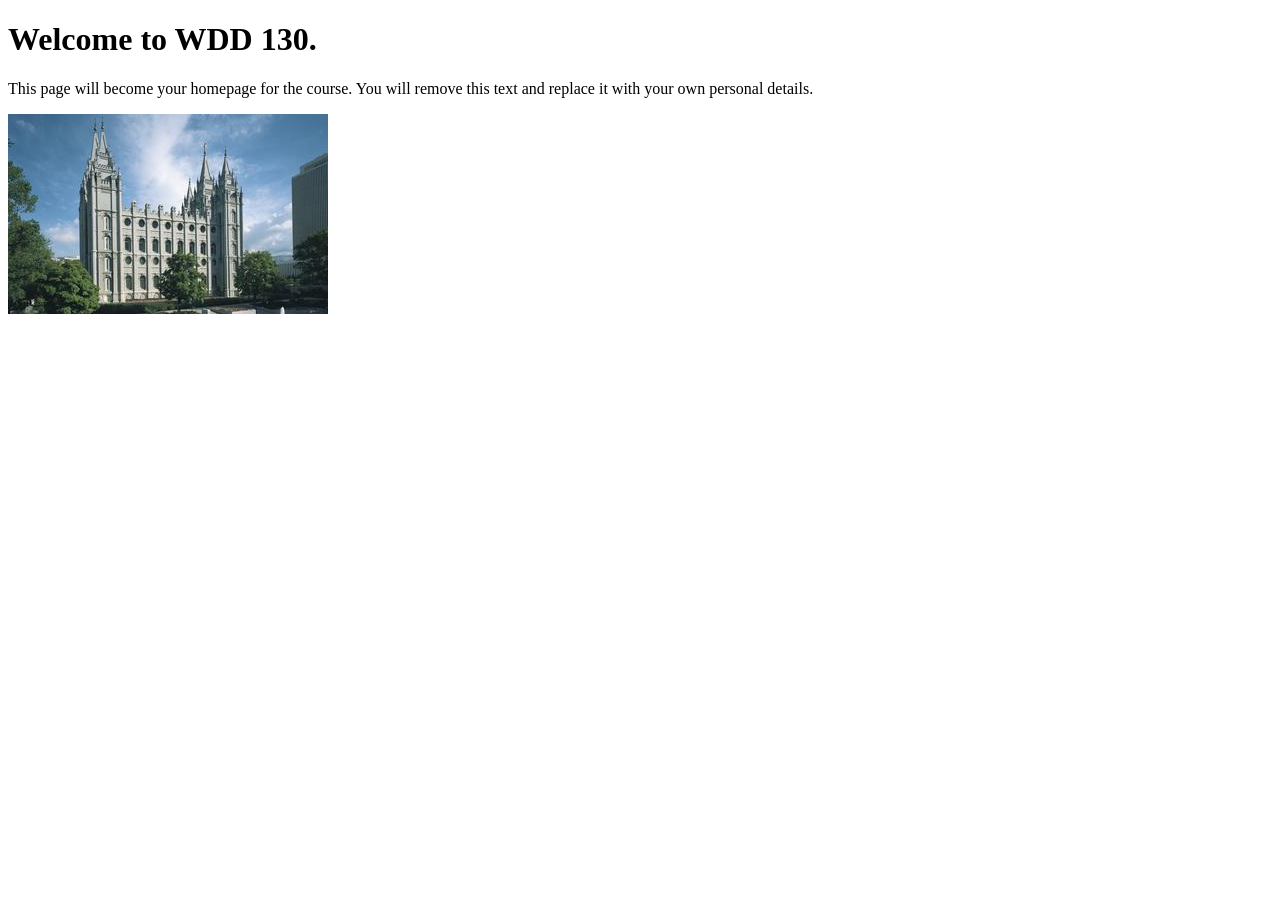
==== index.html @ f522e7a7 "Initial commit" ====
<!DOCTYPE html>
<html lang="en">
<head>
    <meta charset="UTF-8">
    <meta name="viewport" content="width=device-width, initial-scale=1.0">
    <title>WDD 130 | Personal Homepage</title>
</head>
<body>
    <h1>Welcome to WDD 130.</h1>
    <p>This page will become your homepage for the course. You will remove this text and replace it with your own personal details.</p>

    <img src="images/salt-lake-temple.jpg" alt="The Salt Lake Temple.">
</body>
</html>
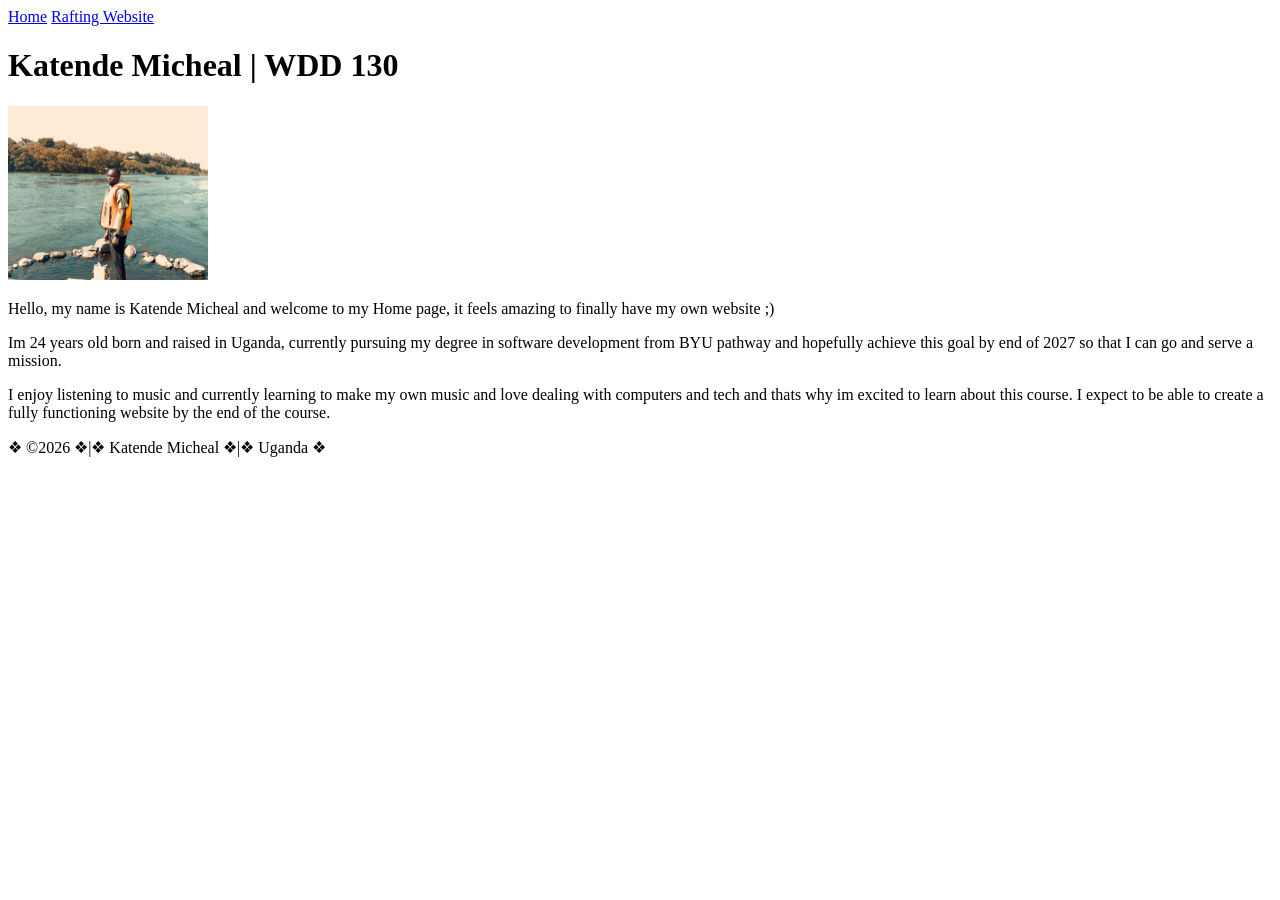
==== commit 717d2072: "create my homepage" ====
--- a/index.html
+++ b/index.html
@@ -1,14 +1,38 @@
 <!DOCTYPE html>
 <html lang="en">
+
 <head>
     <meta charset="UTF-8">
     <meta name="viewport" content="width=device-width, initial-scale=1.0">
-    <title>WDD 130 | Personal Homepage</title>
+    <title>Katende Micheal | WDD 130</title>
 </head>
+
 <body>
-    <h1>Welcome to WDD 130.</h1>
-    <p>This page will become your homepage for the course. You will remove this text and replace it with your own personal details.</p>
+    <header>
+        <nav>
+            <a href="#">Home</a>
+            <a href="wwr/">Rafting Website</a>
+        </nav>
+    </header>
+    <main>
+        <h1> Katende Micheal | WDD 130 </h1>
+        <img src="images/profile.jpg" alt="micheal-katende" width="200">
+        <p> Hello, my name is Katende Micheal and welcome to my Home page, it feels amazing to
+            finally have my own website ;) </p>
+        <p> Im 24 years old born and raised in Uganda, currently pursuing my degree in software
+            development from BYU pathway and hopefully achieve this goal by end of 2027 so that I
+            can go and serve a mission. </p>
+        <p> I enjoy listening to music and currently learning to make my own music and love dealing
+            with computers and tech and thats why im excited to learn about this course. I expect to
+            be able to create a fully functioning website by the end of the course.
+        </p>
+    </main>
 
-    <img src="images/salt-lake-temple.jpg" alt="The Salt Lake Temple.">
+    <footer>
+        <p>&#10070; &copy;2026 &#10070;|&#10070; Katende Micheal &#10070;|&#10070; Uganda &#10070;
+        </p>
+
+    </footer>
 </body>
+
 </html>
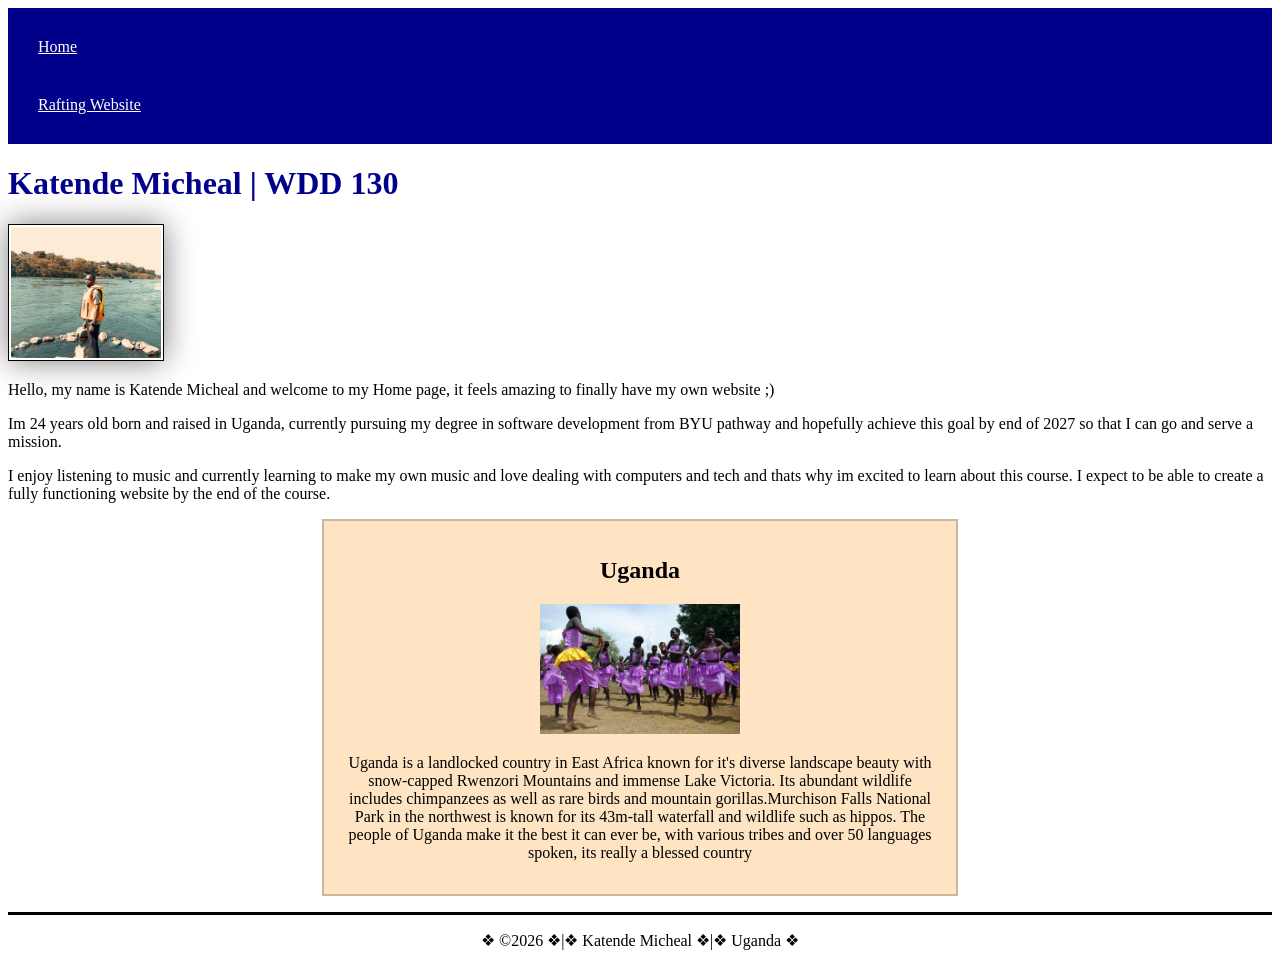
==== commit d923cc19: "Home Page Enhancement" ====
--- a/index.html
+++ b/index.html
@@ -5,6 +5,10 @@
     <meta charset="UTF-8">
     <meta name="viewport" content="width=device-width, initial-scale=1.0">
     <title>Katende Micheal | WDD 130</title>
+    <meta name="description"
+      content="Homepage for Katende micheal doing web development course for his practice in HTML and css">
+    <meta name="author" content="Katende Micheal">
+    <link rel="stylesheet" href="styles/styles.css">
 </head>
 
 <body>
@@ -27,11 +31,23 @@
             be able to create a fully functioning website by the end of the course.
         </p>
     </main>
+    <aside>
+        <h2> Uganda </h2>
+        <img src="images/profile/Cultural-celebrations.jpg" alt="girls-dancing-in-northern-uganda">
+        <p> Uganda is a landlocked country in East Africa known for it's diverse landscape beauty
+            with snow-capped
+            Rwenzori Mountains and immense Lake Victoria. Its abundant wildlife includes chimpanzees
+            as well as
+            rare birds and mountain gorillas.Murchison Falls National Park in the northwest is known
+            for its 43m-tall waterfall and wildlife such
+            as hippos. The people of Uganda make it the best it can ever be, with various tribes and
+            over 50 languages spoken, its really a blessed country</p>
+    </aside>
 
     <footer>
-        <p>&#10070; &copy;2026 &#10070;|&#10070; Katende Micheal &#10070;|&#10070; Uganda &#10070;
+        <p>&#10070; &copy;2026 &#10070;|&#10070; Katende Micheal &#10070;|&#10070; Uganda
+            &#10070;
         </p>
-
     </footer>
 </body>
 
--- a/styles/styles.css
+++ b/styles/styles.css
@@ -0,0 +1,47 @@
+nav {
+    background-color: darkblue;
+    padding: 10px;
+}
+
+nav a {
+    color: white;
+    display: block;
+    padding: 20px;
+}
+
+h1 {
+    color: darkblue;
+}
+
+main img {
+    width: 150px;
+    height: auto;
+    border: 1px solid black;
+    padding: 2px;
+    box-shadow: 0 0 30px gray;
+}
+
+p {
+    padding: 0;
+}
+
+aside {
+    width: 600px;
+    margin: 0 auto;
+    border: 2px solid rgb(0 0 0 / 0.2);
+    padding: 1rem;
+    background-color: bisque;
+    color: black;
+    text-align: center;
+}
+
+aside img {
+    width: 200px;
+    height: auto;
+}
+
+footer {
+    margin-top: 16px;
+    border-top: 3px solid black;
+    text-align: center;
+}
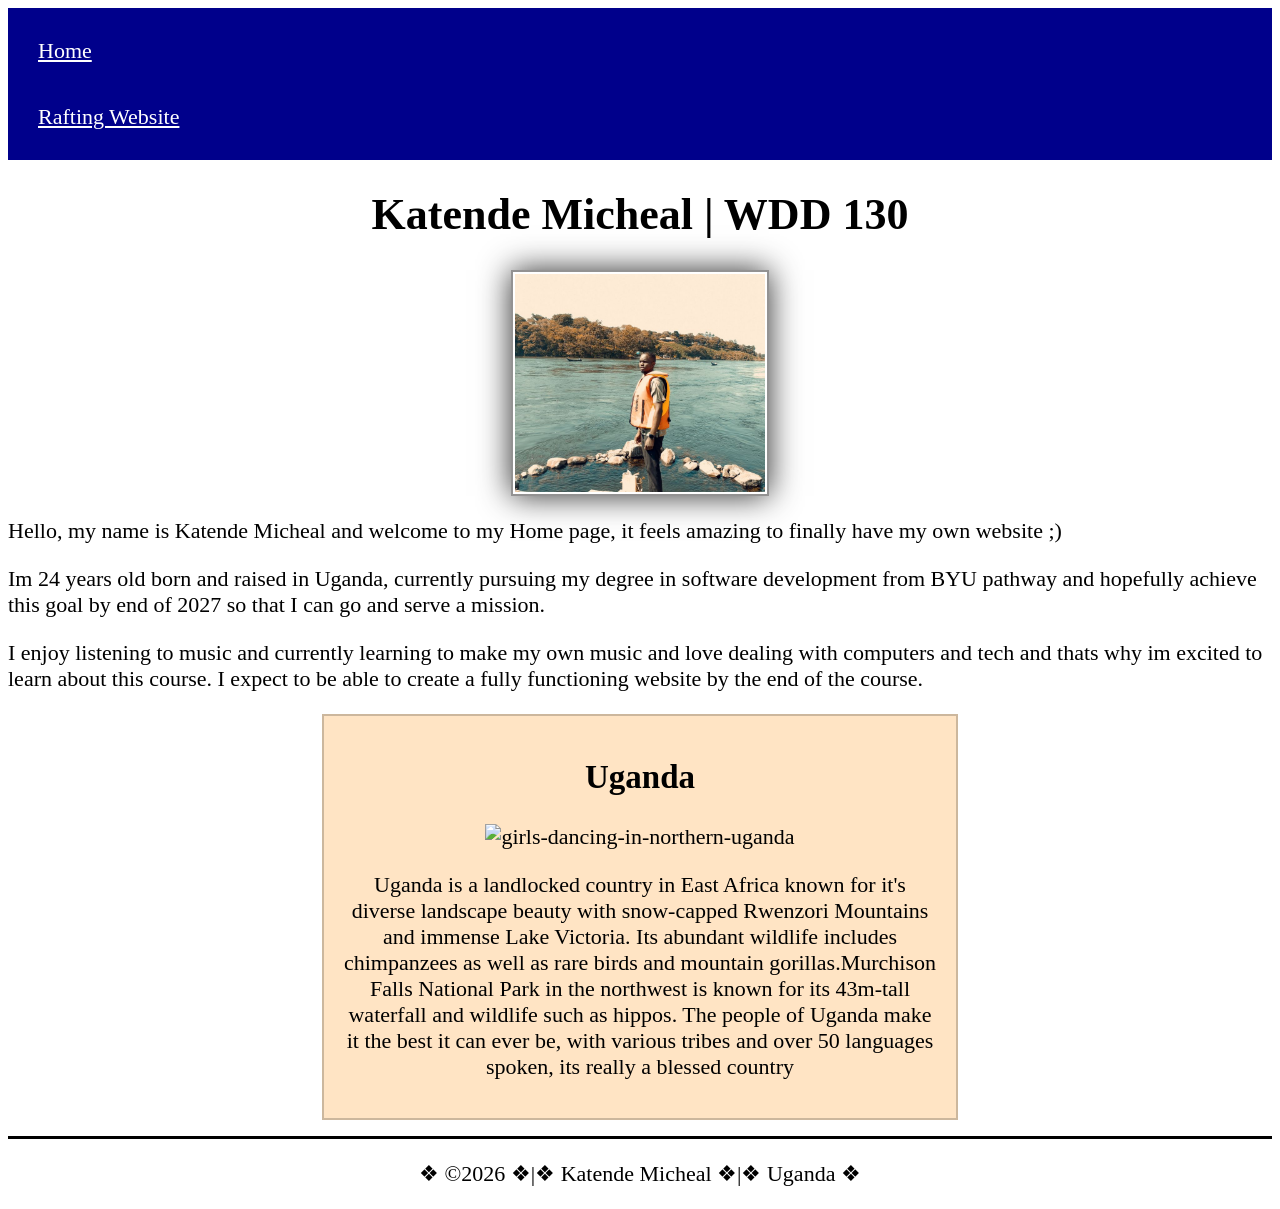
==== commit 6bda0751: "Enhancement have been enhanced more" ====
--- a/index.html
+++ b/index.html
@@ -6,7 +6,7 @@
     <meta name="viewport" content="width=device-width, initial-scale=1.0">
     <title>Katende Micheal | WDD 130</title>
     <meta name="description"
-      content="Homepage for Katende micheal doing web development course for his practice in HTML and css">
+      content="Homepage for Katende micheal's website doing web development course at BYU Pathway. For his practice in HTML and CSS, he has enhanced his Homepage to look better and attractive ">
     <meta name="author" content="Katende Micheal">
     <link rel="stylesheet" href="styles/styles.css">
 </head>
@@ -33,7 +33,7 @@
     </main>
     <aside>
         <h2> Uganda </h2>
-        <img src="images/profile/Cultural-celebrations.jpg" alt="girls-dancing-in-northern-uganda">
+        <img src="images/profile/cultural-celebrations.jpg" alt="girls-dancing-in-northern-uganda">
         <p> Uganda is a landlocked country in East Africa known for it's diverse landscape beauty
             with snow-capped
             Rwenzori Mountains and immense Lake Victoria. Its abundant wildlife includes chimpanzees
--- a/styles/styles.css
+++ b/styles/styles.css
@@ -9,16 +9,28 @@
     padding: 20px;
 }
 
+body {
+    font-size: 22px;
+    font-family: 'Times New Roman', Times, serif;
+}
+
 h1 {
-    color: darkblue;
+    text-align: center;
+    color: rgb(0, 0, 0);
+}
+
+main {
+    max-width: auto;
 }
 
 main img {
-    width: 150px;
+    width: 250px;
     height: auto;
-    border: 1px solid black;
+    border: 2px solid rgb(147, 146, 146);
     padding: 2px;
-    box-shadow: 0 0 30px gray;
+    box-shadow: 0 0 30px rgb(49, 49, 49);
+    display: block;
+    margin: 0 auto;
 }
 
 p {
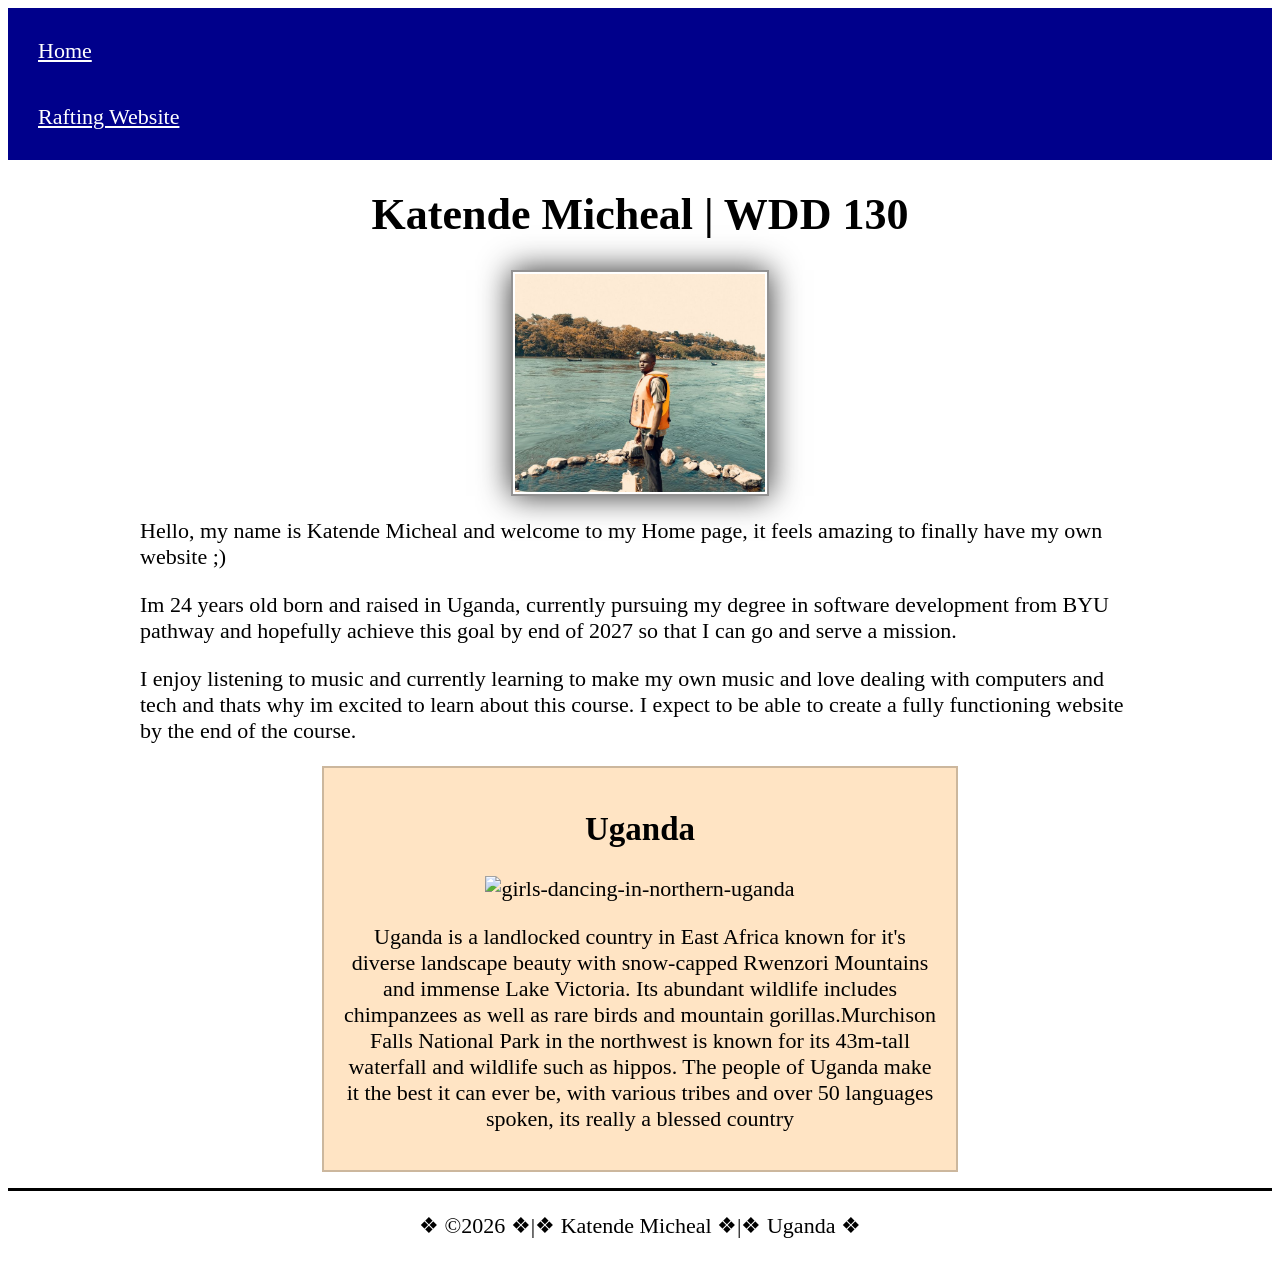
==== commit db869f7b: "made improvements" ====
--- a/index.html
+++ b/index.html
@@ -6,8 +6,8 @@
     <meta name="viewport" content="width=device-width, initial-scale=1.0">
     <title>Katende Micheal | WDD 130</title>
     <meta name="description"
-      content="Homepage for Katende micheal's website doing web development course at BYU Pathway. For his practice in HTML and CSS, he has enhanced his Homepage to look better and attractive ">
-    <meta name="author" content="Katende Micheal">
+      content="Homepage for Katende micheal's website doing web development course. For his practice in HTML and CSS, he has enhanced his Homepage to look better and attractive ">
+    <meta name="Katende Micheal" content="Author is Katende Micheal">
     <link rel="stylesheet" href="styles/styles.css">
 </head>
 
--- a/styles/styles.css
+++ b/styles/styles.css
@@ -20,7 +20,9 @@
 }
 
 main {
-    max-width: auto;
+    max-width: 1000px;
+    width: 100%;
+    margin: 0 auto;
 }
 
 main img {
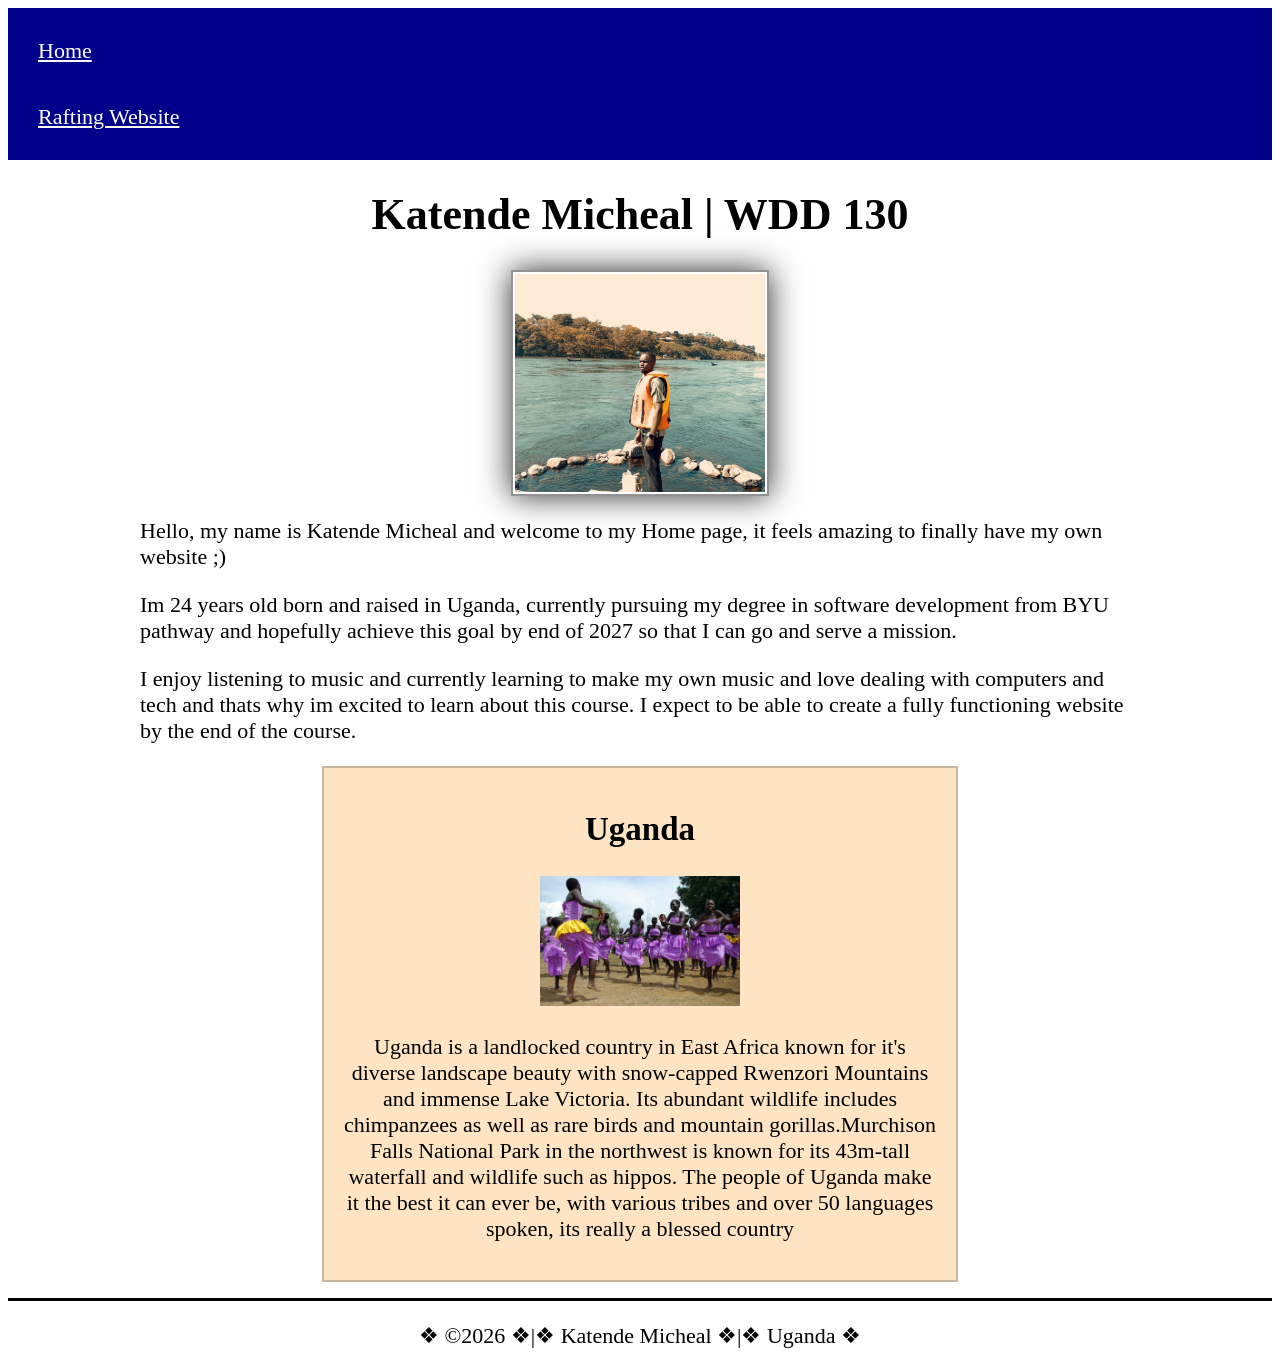
==== commit 589e283b: "done for today" ====
--- a/index.html
+++ b/index.html
@@ -6,8 +6,8 @@
     <meta name="viewport" content="width=device-width, initial-scale=1.0">
     <title>Katende Micheal | WDD 130</title>
     <meta name="description"
-      content="Homepage for Katende micheal's website doing web development course. For his practice in HTML and CSS, he has enhanced his Homepage to look better and attractive ">
-    <meta name="Katende Micheal" content="Author is Katende Micheal">
+      content="Homepage for Katende micheal's website doing web development course. For his practice in HTML and CSS, he has enhanced his Homepage to look attractive ">
+    <meta name="author" content="Katende Micheal">
     <link rel="stylesheet" href="styles/styles.css">
 </head>
 
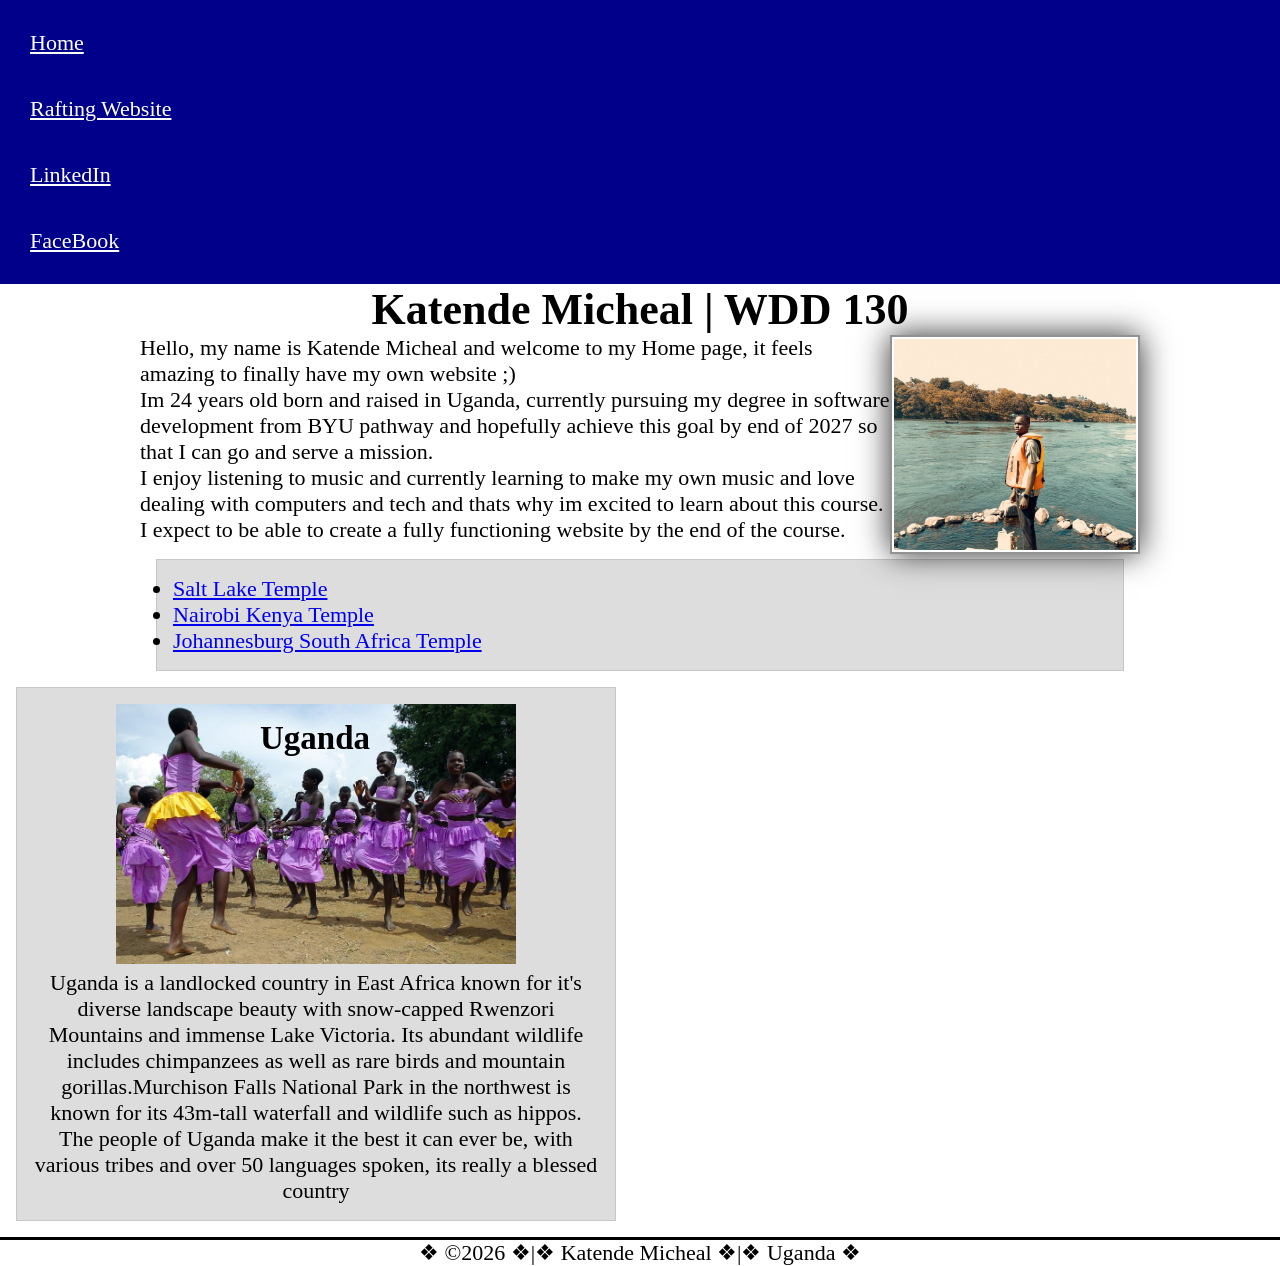
==== commit e287edad: "home page enhancement" ====
--- a/index.html
+++ b/index.html
@@ -16,6 +16,8 @@
         <nav>
             <a href="#">Home</a>
             <a href="wwr/">Rafting Website</a>
+            <a href="https://www.linkedin.com/in/mykaili">LinkedIn</a>
+            <a href="https://www.facebook.com/mykaili.xyz">FaceBook</a>
         </nav>
     </header>
     <main>
@@ -30,8 +32,18 @@
             with computers and tech and thats why im excited to learn about this course. I expect to
             be able to create a fully functioning website by the end of the course.
         </p>
+        <ul class="box">
+            <li><a href="https://www.churchofjesuschrist.org/temples/details/salt-lake-temple?lang=eng"
+                  target="_blank">Salt Lake Temple</a></li>
+            <li><a href="https://www.churchofjesuschrist.org/temples/details/nairobi-kenya-temple?lang=eng"
+                  target="_blank">Nairobi Kenya Temple</a></li>
+            <li><a href="https://www.churchofjesuschrist.org/temples/details/johannesburg-south-africa-temple?lang=eng"
+                  target="_blank">Johannesburg South Africa Temple</a></li>
+
+
+        </ul>
     </main>
-    <aside>
+    <aside class="box">
         <h2> Uganda </h2>
         <img src="images/profile/cultural-celebrations.jpg" alt="girls-dancing-in-northern-uganda">
         <p> Uganda is a landlocked country in East Africa known for it's diverse landscape beauty
--- a/styles/styles.css
+++ b/styles/styles.css
@@ -1,3 +1,9 @@
+* {
+    margin: 0;
+    padding: 0;
+    box-sizing: border-box;
+}
+
 nav {
     background-color: darkblue;
     padding: 10px;
@@ -33,6 +39,7 @@
     box-shadow: 0 0 30px rgb(49, 49, 49);
     display: block;
     margin: 0 auto;
+    float: right;
 }
 
 p {
@@ -49,8 +56,14 @@
     text-align: center;
 }
 
+aside h2 {
+    position: absolute;
+    top: 720px;
+    left: 260px;
+}
+
 aside img {
-    width: 200px;
+    width: 400px;
     height: auto;
 }
 
@@ -58,4 +71,13 @@
     margin-top: 16px;
     border-top: 3px solid black;
     text-align: center;
+}
+
+/* Class Selectors */
+.box {
+    margin: 1rem;
+    border: 1px solid rgb(0 0 0 / 10%);
+    padding: 1rem;
+    background-color: #ddd;
+    color: #000;
 }
